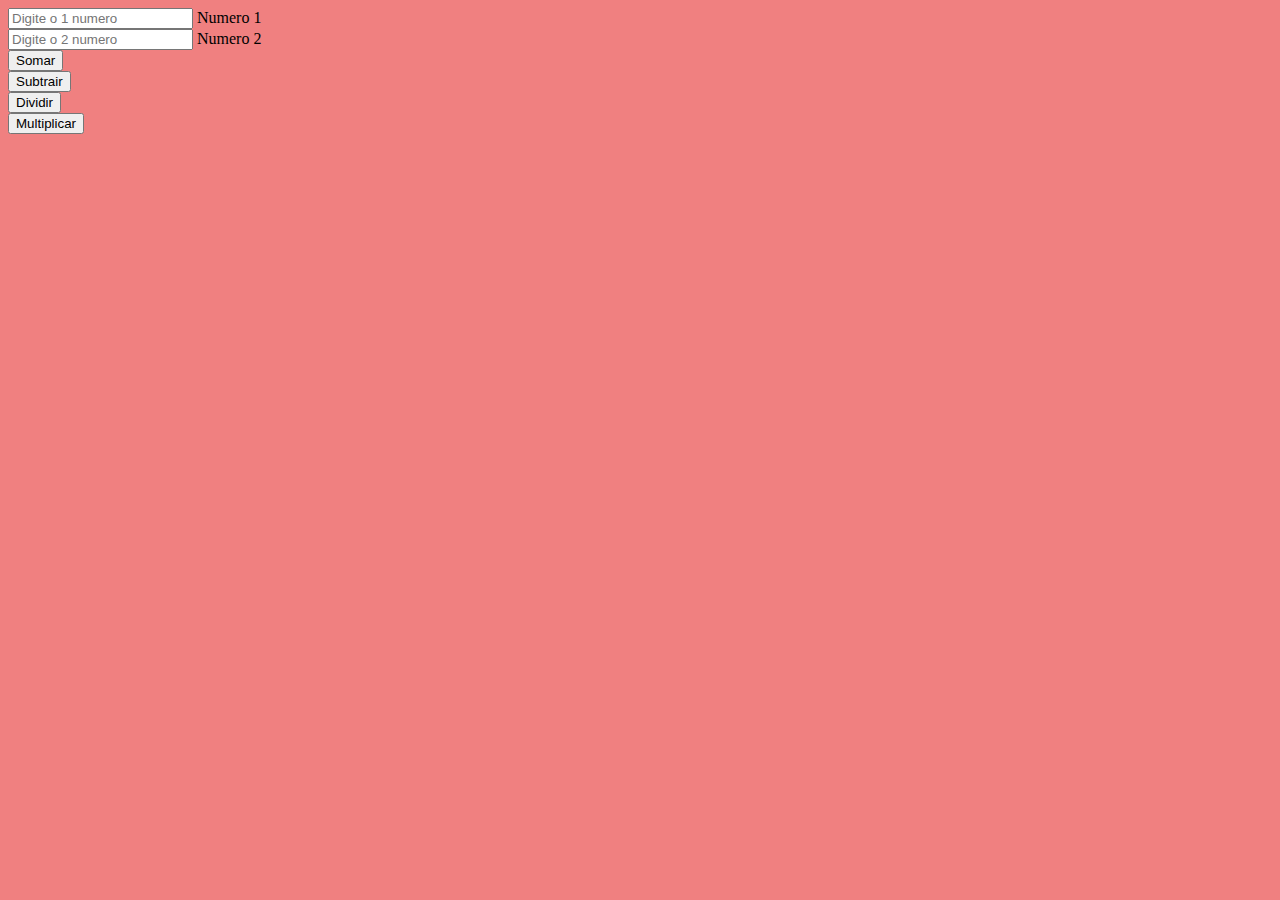
==== ProjetoBoot/index.html @ ea7979fe "aula boot" ====
<!DOCTYPE html>
<html lang="pt-br">

<head>
    <meta charset="UTF-8">
    <meta http-equiv="X-UA-Compatible" content="IE=edge">
    <meta name="viewport" content="width=device-width, initial-scale=1.0">
    <link rel="stylesheet" href="/css/css/bootstrap.min.css">
    <title>Bootstrap offline</title>
</head>

<body>
    <style>
        body {
            background-color: lightcoral;
        }
    </style>
    <div class="container mt-3">
        <div class="row">
            <div class="form-floating mb-3 col-lg-6 col-sm-12">
                <input type="number" class="form-control" id="floatingInput" placeholder="Digite o 1 numero">
                <label class="ms-2" for="floatingInput">Numero 1</label>
            </div>
            <div class="form-floating col-lg-6 col-sm-12">
                <input type="number" class="form-control" id="floatingPassword" placeholder="Digite o 2 numero">
                <label class="ms-2" for="floatingPassword">Numero 2</label>
            </div>
        </div>
        <div class="row mt-2">
            <div class="col">
                <button class="btn btn-outline-primary">Somar</button>
            </div >
            <div class="col">
                <button class="btn btn-outline-primary">Subtrair</button>
            </div >
            <div class="col">
                <button class="btn btn-outline-primary">Dividir</button>
            </div>
            <div class="col">
                <button class="btn btn-outline-primary">Multiplicar</button>
            </div>
        </div>
    </div>




    <!-- Não apagar -->
    <script src="/scripts/js/bootstrap.min.js"></script>
</body>

</html>
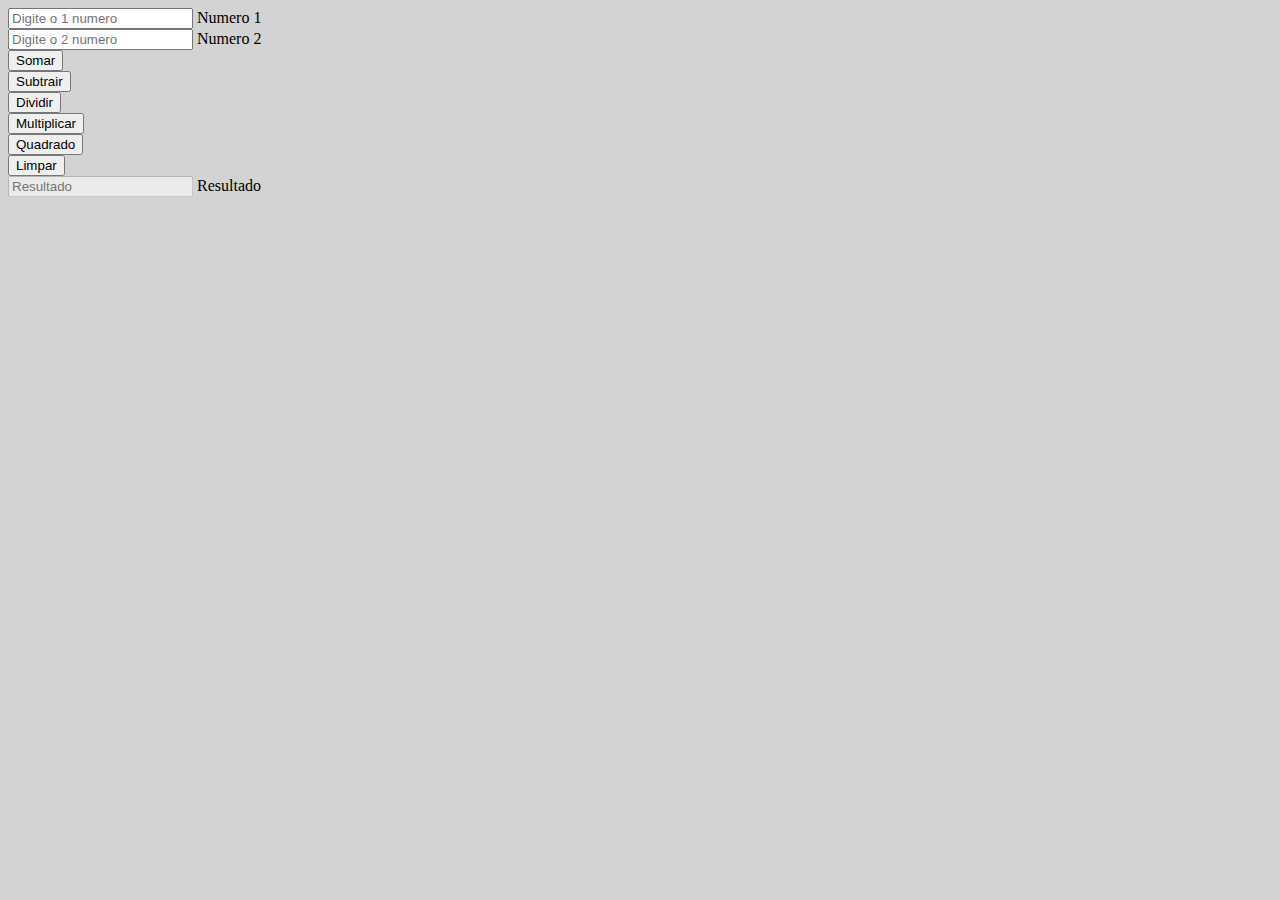
==== commit 54139833: "primeira parte dia 12/04" ====
--- a/ProjetoBoot/index.html
+++ b/ProjetoBoot/index.html
@@ -12,7 +12,7 @@
 <body>
     <style>
         body {
-            background-color: lightcoral;
+            background-color: lightgray;
         }
     </style>
     <div class="container mt-3">
@@ -26,7 +26,7 @@
                 <label class="ms-2" for="floatingPassword">Numero 2</label>
             </div>
         </div>
-        <div class="row mt-2">
+        <div class="row mt-2 text-center">
             <div class="col">
                 <button class="btn btn-outline-primary">Somar</button>
             </div >
@@ -39,9 +39,20 @@
             <div class="col">
                 <button class="btn btn-outline-primary">Multiplicar</button>
             </div>
+            <div class="col">
+                <button class="btn btn-outline-primary">Quadrado</button>
+            </div>           
+            <div class="col">
+                <button class="btn btn-outline-warning">Limpar</button>
+            </div>
         </div>
+
+        <div class="form-floating col-lg-6 col-sm-12 mt-3">
+                <input type="number" disabled class="form-control" id="floatingPassword" placeholder="Resultado">
+                <label class="ms-2" for="floatingPassword">Resultado</label>
+            </div>
     </div>
-
+            
 
 
 
